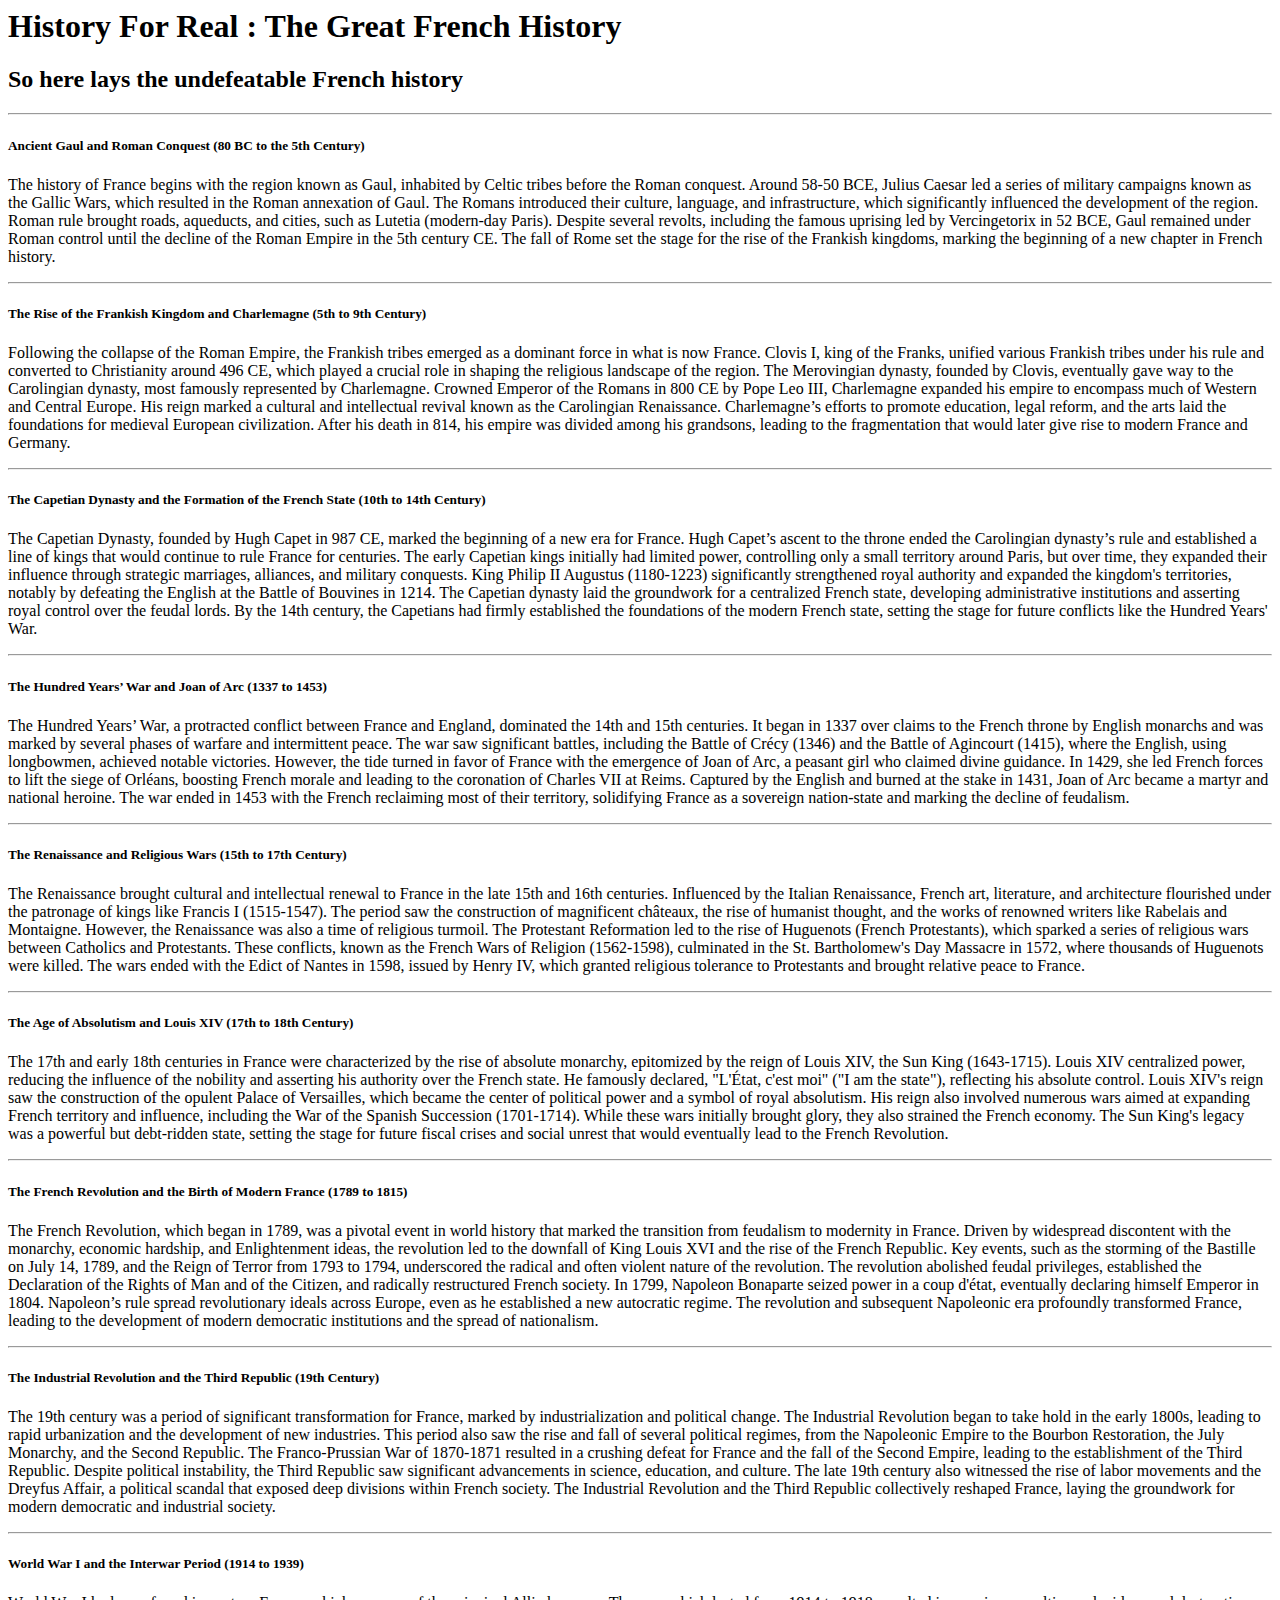
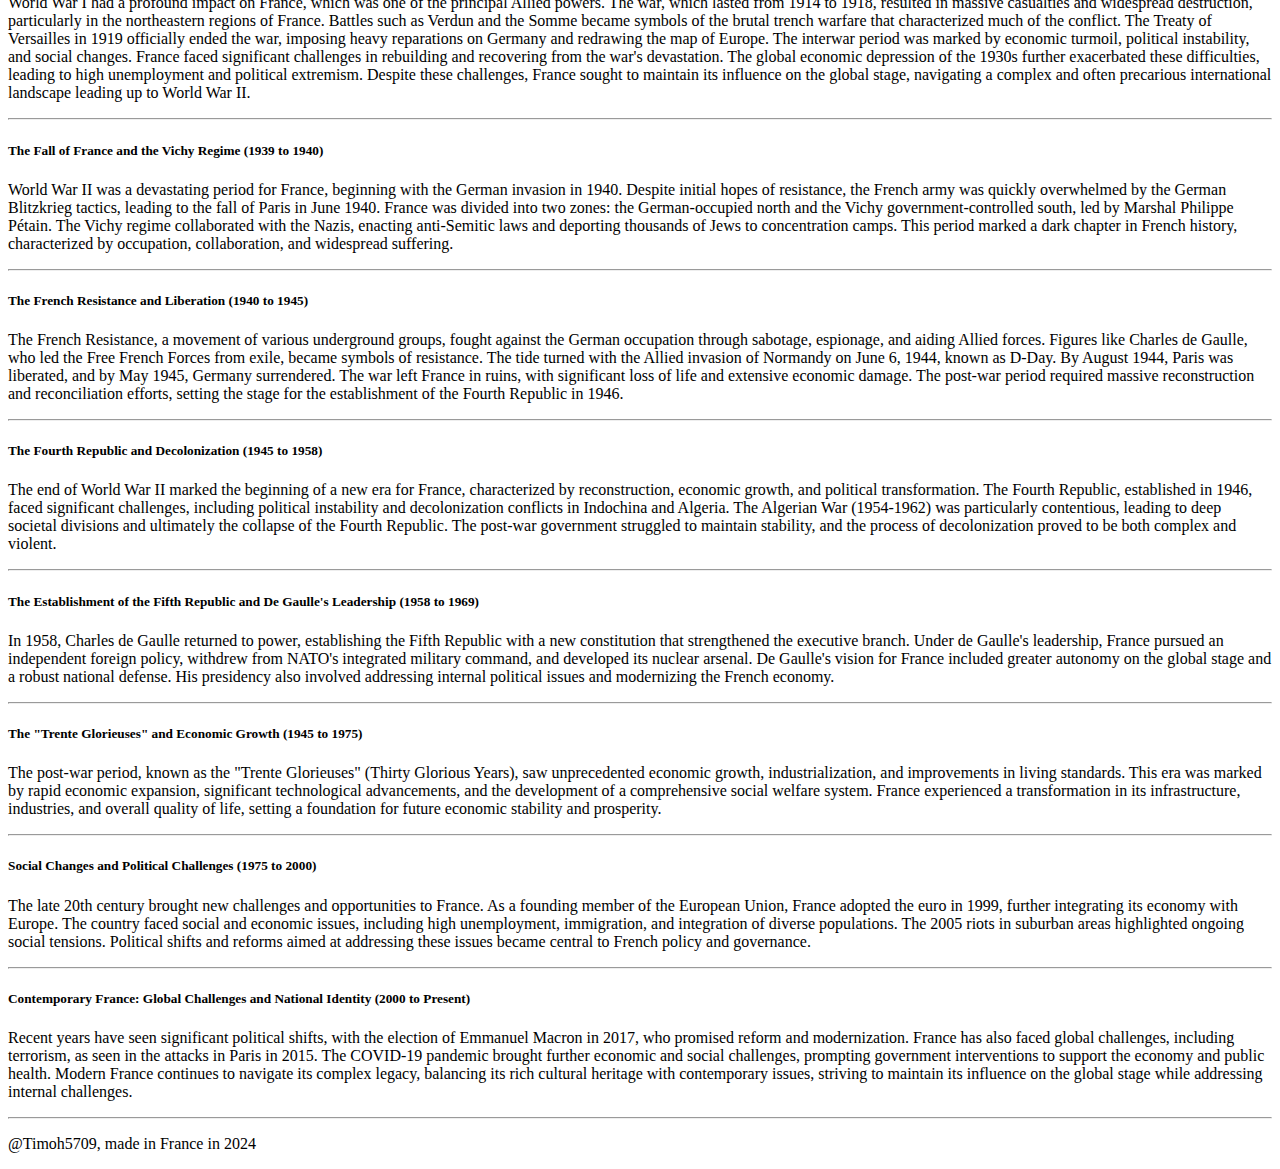
==== french/index.html @ 4bd19f50 "short article NOW + updated page for french" ====
<html>
    <head>
        <title>History For Real : French Page</title>
        <meta name="description" content="This is a web page that tell about The Great French History (for real !)">
        <link href="styles.css">
    </head>
    <body>
        <h1 class="titrepageo">History For Real : The Great French History</h1>
        <h2>So here lays the undefeatable French history</h2>
        <hr>
        <div class="divarticle">
            <h5 class="titrearticle">Ancient Gaul and Roman Conquest (80 BC to the 5th Century)</h5>
            <p>The history of France begins with the region known as Gaul, inhabited by Celtic tribes before the Roman conquest. Around 58-50 BCE, Julius Caesar led a series of military campaigns known as the Gallic Wars, which resulted in the Roman annexation of Gaul. The Romans introduced their culture, language, and infrastructure, which significantly influenced the development of the region. Roman rule brought roads, aqueducts, and cities, such as Lutetia (modern-day Paris). Despite several revolts, including the famous uprising led by Vercingetorix in 52 BCE, Gaul remained under Roman control until the decline of the Roman Empire in the 5th century CE. The fall of Rome set the stage for the rise of the Frankish kingdoms, marking the beginning of a new chapter in French history.</p>
        </div>
        <hr>
        <div class="divarticle">
            <h5 class="titrearticle">The Rise of the Frankish Kingdom and Charlemagne (5th to 9th Century)</h5>
            <p>Following the collapse of the Roman Empire, the Frankish tribes emerged as a dominant force in what is now France. Clovis I, king of the Franks, unified various Frankish tribes under his rule and converted to Christianity around 496 CE, which played a crucial role in shaping the religious landscape of the region. The Merovingian dynasty, founded by Clovis, eventually gave way to the Carolingian dynasty, most famously represented by Charlemagne. Crowned Emperor of the Romans in 800 CE by Pope Leo III, Charlemagne expanded his empire to encompass much of Western and Central Europe. His reign marked a cultural and intellectual revival known as the Carolingian Renaissance. Charlemagne’s efforts to promote education, legal reform, and the arts laid the foundations for medieval European civilization. After his death in 814, his empire was divided among his grandsons, leading to the fragmentation that would later give rise to modern France and Germany.</p>
        </div>
        <hr>
        <div class="divarticle">
            <h5 class="titrearticle">The Capetian Dynasty and the Formation of the French State (10th to 14th Century)</h5>
            <p>The Capetian Dynasty, founded by Hugh Capet in 987 CE, marked the beginning of a new era for France. Hugh Capet’s ascent to the throne ended the Carolingian dynasty’s rule and established a line of kings that would continue to rule France for centuries. The early Capetian kings initially had limited power, controlling only a small territory around Paris, but over time, they expanded their influence through strategic marriages, alliances, and military conquests. King Philip II Augustus (1180-1223) significantly strengthened royal authority and expanded the kingdom's territories, notably by defeating the English at the Battle of Bouvines in 1214. The Capetian dynasty laid the groundwork for a centralized French state, developing administrative institutions and asserting royal control over the feudal lords. By the 14th century, the Capetians had firmly established the foundations of the modern French state, setting the stage for future conflicts like the Hundred Years' War.</p>
        </div>
        <hr>
        <div class="divarticle">
            <h5 class="titrearticle">The Hundred Years’ War and Joan of Arc (1337 to 1453)</h5>
            <p>The Hundred Years’ War, a protracted conflict between France and England, dominated the 14th and 15th centuries. It began in 1337 over claims to the French throne by English monarchs and was marked by several phases of warfare and intermittent peace. The war saw significant battles, including the Battle of Crécy (1346) and the Battle of Agincourt (1415), where the English, using longbowmen, achieved notable victories. However, the tide turned in favor of France with the emergence of Joan of Arc, a peasant girl who claimed divine guidance. In 1429, she led French forces to lift the siege of Orléans, boosting French morale and leading to the coronation of Charles VII at Reims. Captured by the English and burned at the stake in 1431, Joan of Arc became a martyr and national heroine. The war ended in 1453 with the French reclaiming most of their territory, solidifying France as a sovereign nation-state and marking the decline of feudalism.</p>
        </div>
        <hr>
        <div class="divarticle">
            <h5 class="titrearticle">The Renaissance and Religious Wars (15th to 17th Century)</h5>
            <p>The Renaissance brought cultural and intellectual renewal to France in the late 15th and 16th centuries. Influenced by the Italian Renaissance, French art, literature, and architecture flourished under the patronage of kings like Francis I (1515-1547). The period saw the construction of magnificent châteaux, the rise of humanist thought, and the works of renowned writers like Rabelais and Montaigne. However, the Renaissance was also a time of religious turmoil. The Protestant Reformation led to the rise of Huguenots (French Protestants), which sparked a series of religious wars between Catholics and Protestants. These conflicts, known as the French Wars of Religion (1562-1598), culminated in the St. Bartholomew's Day Massacre in 1572, where thousands of Huguenots were killed. The wars ended with the Edict of Nantes in 1598, issued by Henry IV, which granted religious tolerance to Protestants and brought relative peace to France.</p>
        </div>
        <hr>
        <div class="divarticle">
            <h5 class="titrearticle">The Age of Absolutism and Louis XIV (17th to 18th Century)</h5>
            <p>The 17th and early 18th centuries in France were characterized by the rise of absolute monarchy, epitomized by the reign of Louis XIV, the Sun King (1643-1715). Louis XIV centralized power, reducing the influence of the nobility and asserting his authority over the French state. He famously declared, "L'État, c'est moi" ("I am the state"), reflecting his absolute control. Louis XIV's reign saw the construction of the opulent Palace of Versailles, which became the center of political power and a symbol of royal absolutism. His reign also involved numerous wars aimed at expanding French territory and influence, including the War of the Spanish Succession (1701-1714). While these wars initially brought glory, they also strained the French economy. The Sun King's legacy was a powerful but debt-ridden state, setting the stage for future fiscal crises and social unrest that would eventually lead to the French Revolution.</p>
        </div>
        <hr>
        <div class="divarticle">
            <h5 class="titrearticle">The French Revolution and the Birth of Modern France (1789 to 1815)</h5>
            <p>The French Revolution, which began in 1789, was a pivotal event in world history that marked the transition from feudalism to modernity in France. Driven by widespread discontent with the monarchy, economic hardship, and Enlightenment ideas, the revolution led to the downfall of King Louis XVI and the rise of the French Republic. Key events, such as the storming of the Bastille on July 14, 1789, and the Reign of Terror from 1793 to 1794, underscored the radical and often violent nature of the revolution. The revolution abolished feudal privileges, established the Declaration of the Rights of Man and of the Citizen, and radically restructured French society. In 1799, Napoleon Bonaparte seized power in a coup d'état, eventually declaring himself Emperor in 1804. Napoleon’s rule spread revolutionary ideals across Europe, even as he established a new autocratic regime. The revolution and subsequent Napoleonic era profoundly transformed France, leading to the development of modern democratic institutions and the spread of nationalism.</p>
        </div>
        <hr>
        <div class="divarticle">
            <h5 class="titrearticle">The Industrial Revolution and the Third Republic (19th Century)</h5>
            <p>The 19th century was a period of significant transformation for France, marked by industrialization and political change. The Industrial Revolution began to take hold in the early 1800s, leading to rapid urbanization and the development of new industries. This period also saw the rise and fall of several political regimes, from the Napoleonic Empire to the Bourbon Restoration, the July Monarchy, and the Second Republic. The Franco-Prussian War of 1870-1871 resulted in a crushing defeat for France and the fall of the Second Empire, leading to the establishment of the Third Republic. Despite political instability, the Third Republic saw significant advancements in science, education, and culture. The late 19th century also witnessed the rise of labor movements and the Dreyfus Affair, a political scandal that exposed deep divisions within French society. The Industrial Revolution and the Third Republic collectively reshaped France, laying the groundwork for modern democratic and industrial society.</p>
        </div>
        <hr>
        <div class="divarticle">
            <h5 class="titrearticle">World War I and the Interwar Period (1914 to 1939)</h5>
            <p>World War I had a profound impact on France, which was one of the principal Allied powers. The war, which lasted from 1914 to 1918, resulted in massive casualties and widespread destruction, particularly in the northeastern regions of France. Battles such as Verdun and the Somme became symbols of the brutal trench warfare that characterized much of the conflict. The Treaty of Versailles in 1919 officially ended the war, imposing heavy reparations on Germany and redrawing the map of Europe. The interwar period was marked by economic turmoil, political instability, and social changes. France faced significant challenges in rebuilding and recovering from the war's devastation. The global economic depression of the 1930s further exacerbated these difficulties, leading to high unemployment and political extremism. Despite these challenges, France sought to maintain its influence on the global stage, navigating a complex and often precarious international landscape leading up to World War II.</p>
        </div>
        <hr>
        <div class="divarticle">
            <h5 class="titrearticle">The Fall of France and the Vichy Regime (1939 to 1940)</h5>
            <p>World War II was a devastating period for France, beginning with the German invasion in 1940. Despite initial hopes of resistance, the French army was quickly overwhelmed by the German Blitzkrieg tactics, leading to the fall of Paris in June 1940. France was divided into two zones: the German-occupied north and the Vichy government-controlled south, led by Marshal Philippe Pétain. The Vichy regime collaborated with the Nazis, enacting anti-Semitic laws and deporting thousands of Jews to concentration camps. This period marked a dark chapter in French history, characterized by occupation, collaboration, and widespread suffering.</p>
        </div>
        <hr>
        <div class="divarticle">
            <h5 class="titrearticle">The French Resistance and Liberation (1940 to 1945)</h5>
            <p>The French Resistance, a movement of various underground groups, fought against the German occupation through sabotage, espionage, and aiding Allied forces. Figures like Charles de Gaulle, who led the Free French Forces from exile, became symbols of resistance. The tide turned with the Allied invasion of Normandy on June 6, 1944, known as D-Day. By August 1944, Paris was liberated, and by May 1945, Germany surrendered. The war left France in ruins, with significant loss of life and extensive economic damage. The post-war period required massive reconstruction and reconciliation efforts, setting the stage for the establishment of the Fourth Republic in 1946.</p>
        </div>
        <hr>
        <div class="divarticle">
            <h5 class="titrearticle">The Fourth Republic and Decolonization (1945 to 1958)</h5>
            <p>The end of World War II marked the beginning of a new era for France, characterized by reconstruction, economic growth, and political transformation. The Fourth Republic, established in 1946, faced significant challenges, including political instability and decolonization conflicts in Indochina and Algeria. The Algerian War (1954-1962) was particularly contentious, leading to deep societal divisions and ultimately the collapse of the Fourth Republic. The post-war government struggled to maintain stability, and the process of decolonization proved to be both complex and violent.</p>
        </div>
        <hr>
        <div class="divarticle">
            <h5 class="titrearticle">The Establishment of the Fifth Republic and De Gaulle's Leadership (1958 to 1969)</h5>
            <p>In 1958, Charles de Gaulle returned to power, establishing the Fifth Republic with a new constitution that strengthened the executive branch. Under de Gaulle's leadership, France pursued an independent foreign policy, withdrew from NATO's integrated military command, and developed its nuclear arsenal. De Gaulle's vision for France included greater autonomy on the global stage and a robust national defense. His presidency also involved addressing internal political issues and modernizing the French economy.</p>
        </div>
        <hr>
        <div class="divarticle">
            <h5 class="titrearticle">The "Trente Glorieuses" and Economic Growth (1945 to 1975)</h5>
            <p>The post-war period, known as the "Trente Glorieuses" (Thirty Glorious Years), saw unprecedented economic growth, industrialization, and improvements in living standards. This era was marked by rapid economic expansion, significant technological advancements, and the development of a comprehensive social welfare system. France experienced a transformation in its infrastructure, industries, and overall quality of life, setting a foundation for future economic stability and prosperity.</p>
        </div>
        <hr>
        <div class="divarticle">
            <h5 class="titrearticle">Social Changes and Political Challenges (1975 to 2000)</h5>
            <p>The late 20th century brought new challenges and opportunities to France. As a founding member of the European Union, France adopted the euro in 1999, further integrating its economy with Europe. The country faced social and economic issues, including high unemployment, immigration, and integration of diverse populations. The 2005 riots in suburban areas highlighted ongoing social tensions. Political shifts and reforms aimed at addressing these issues became central to French policy and governance.</p>
        </div>
        <hr>
        <div class="divarticle">
            <h5 class="titrearticle">Contemporary France: Global Challenges and National Identity (2000 to Present)</h5>
            <p>Recent years have seen significant political shifts, with the election of Emmanuel Macron in 2017, who promised reform and modernization. France has also faced global challenges, including terrorism, as seen in the attacks in Paris in 2015. The COVID-19 pandemic brought further economic and social challenges, prompting government interventions to support the economy and public health. Modern France continues to navigate its complex legacy, balancing its rich cultural heritage with contemporary issues, striving to maintain its influence on the global stage while addressing internal challenges.</p>
        </div>
        <hr>
        <div class="credit">
            <p class="txtcred">@Timoh5709, made in France in 2024</p>
        </div>
    </body>
</html>
---- french/styles.css ----
p {
    font-size: 12px;
}

a {
    color: red;
}

titrearticle {
    color: darkcyan;
}

divarticle {
    border-style: solid;
    border-width: 2px;
    border-color: grey;
    border-radius: 5px;
    padding: 5px;
    direction: column;
    align-items: start;
}

titrepageo {
    font-family: Times New Roman;
}

credit {
    border-style: solid;
    border-width: 2px;
    border-color: antiquewhite;
    border-radius: 15px;
    padding: 5px;
    direction: column;
    align-items: center;
}

txtcred {
    font-size: 8px;
}
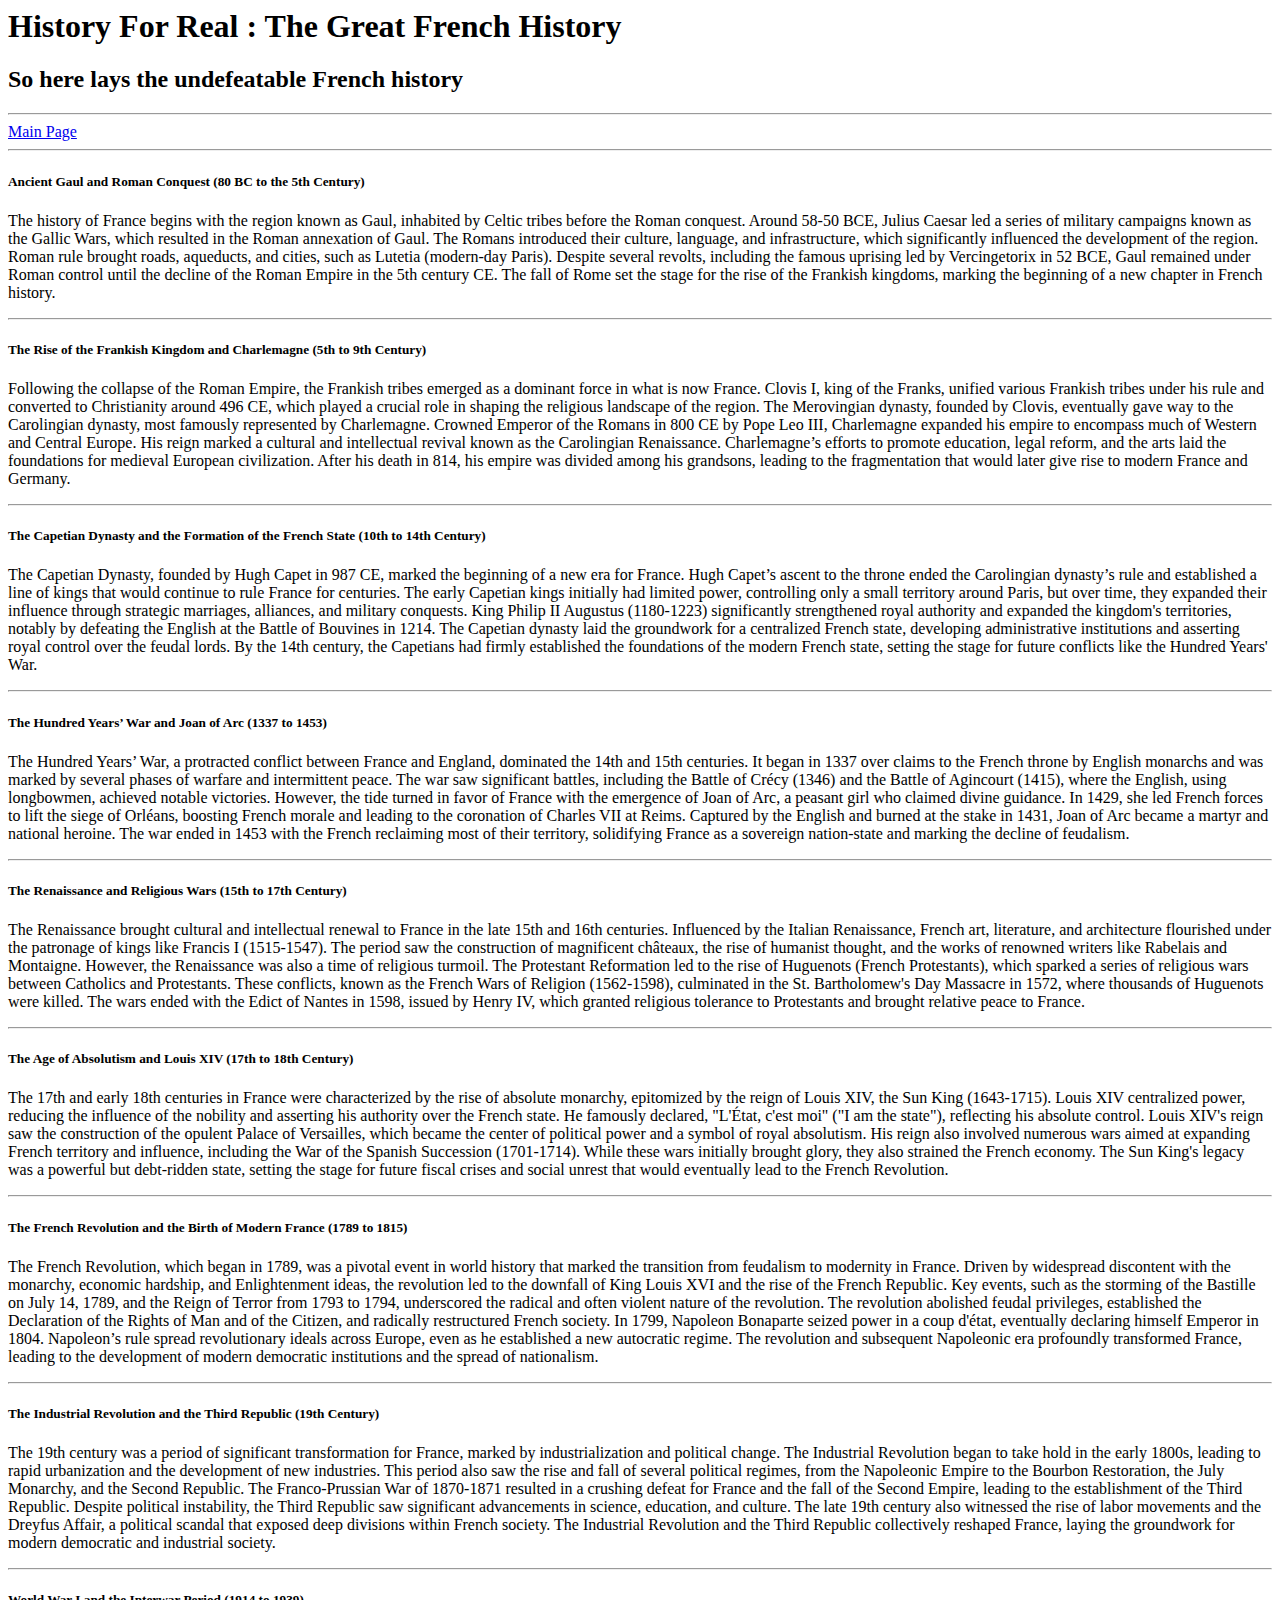
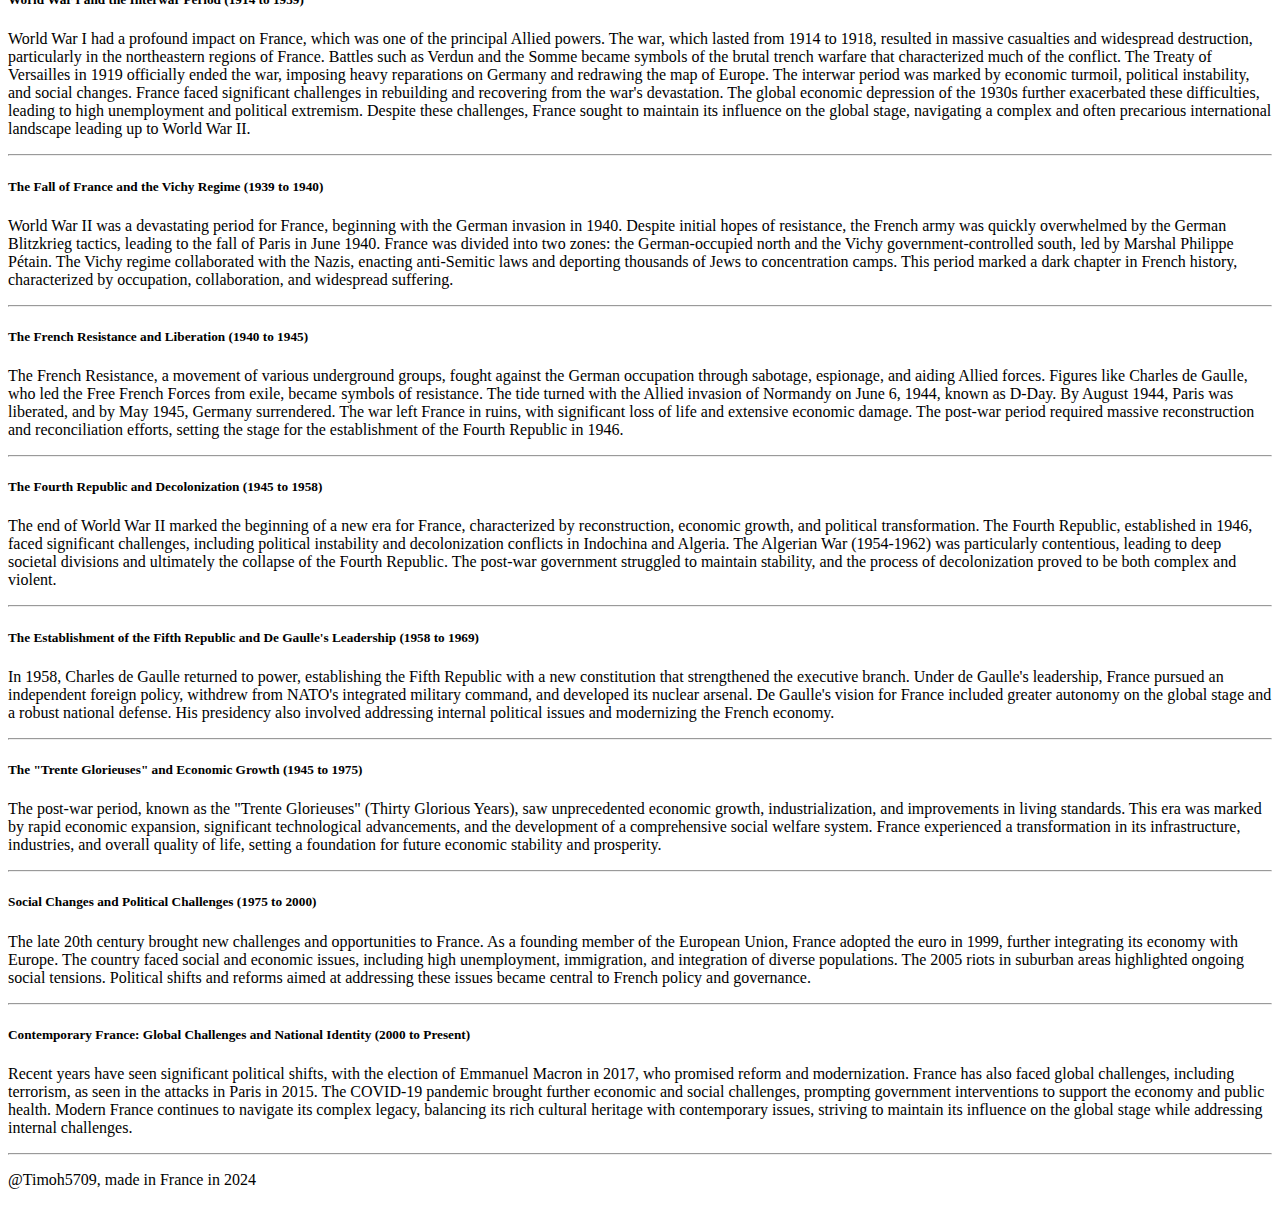
==== commit 86537cdf: "Major update" ====
--- a/french/index.html
+++ b/french/index.html
@@ -7,6 +7,8 @@
     <body>
         <h1 class="titrepageo">History For Real : The Great French History</h1>
         <h2>So here lays the undefeatable French history</h2>
+        <hr>
+        <div class="liens"><a href="buss://hisory.fr">Main Page</a></div>
         <hr>
         <div class="divarticle">
             <h5 class="titrearticle">Ancient Gaul and Roman Conquest (80 BC to the 5th Century)</h5>
--- a/french/styles.css
+++ b/french/styles.css
@@ -3,7 +3,7 @@
 }
 
 a {
-    color: red;
+    color: darkcyan;
 }
 
 titrearticle {
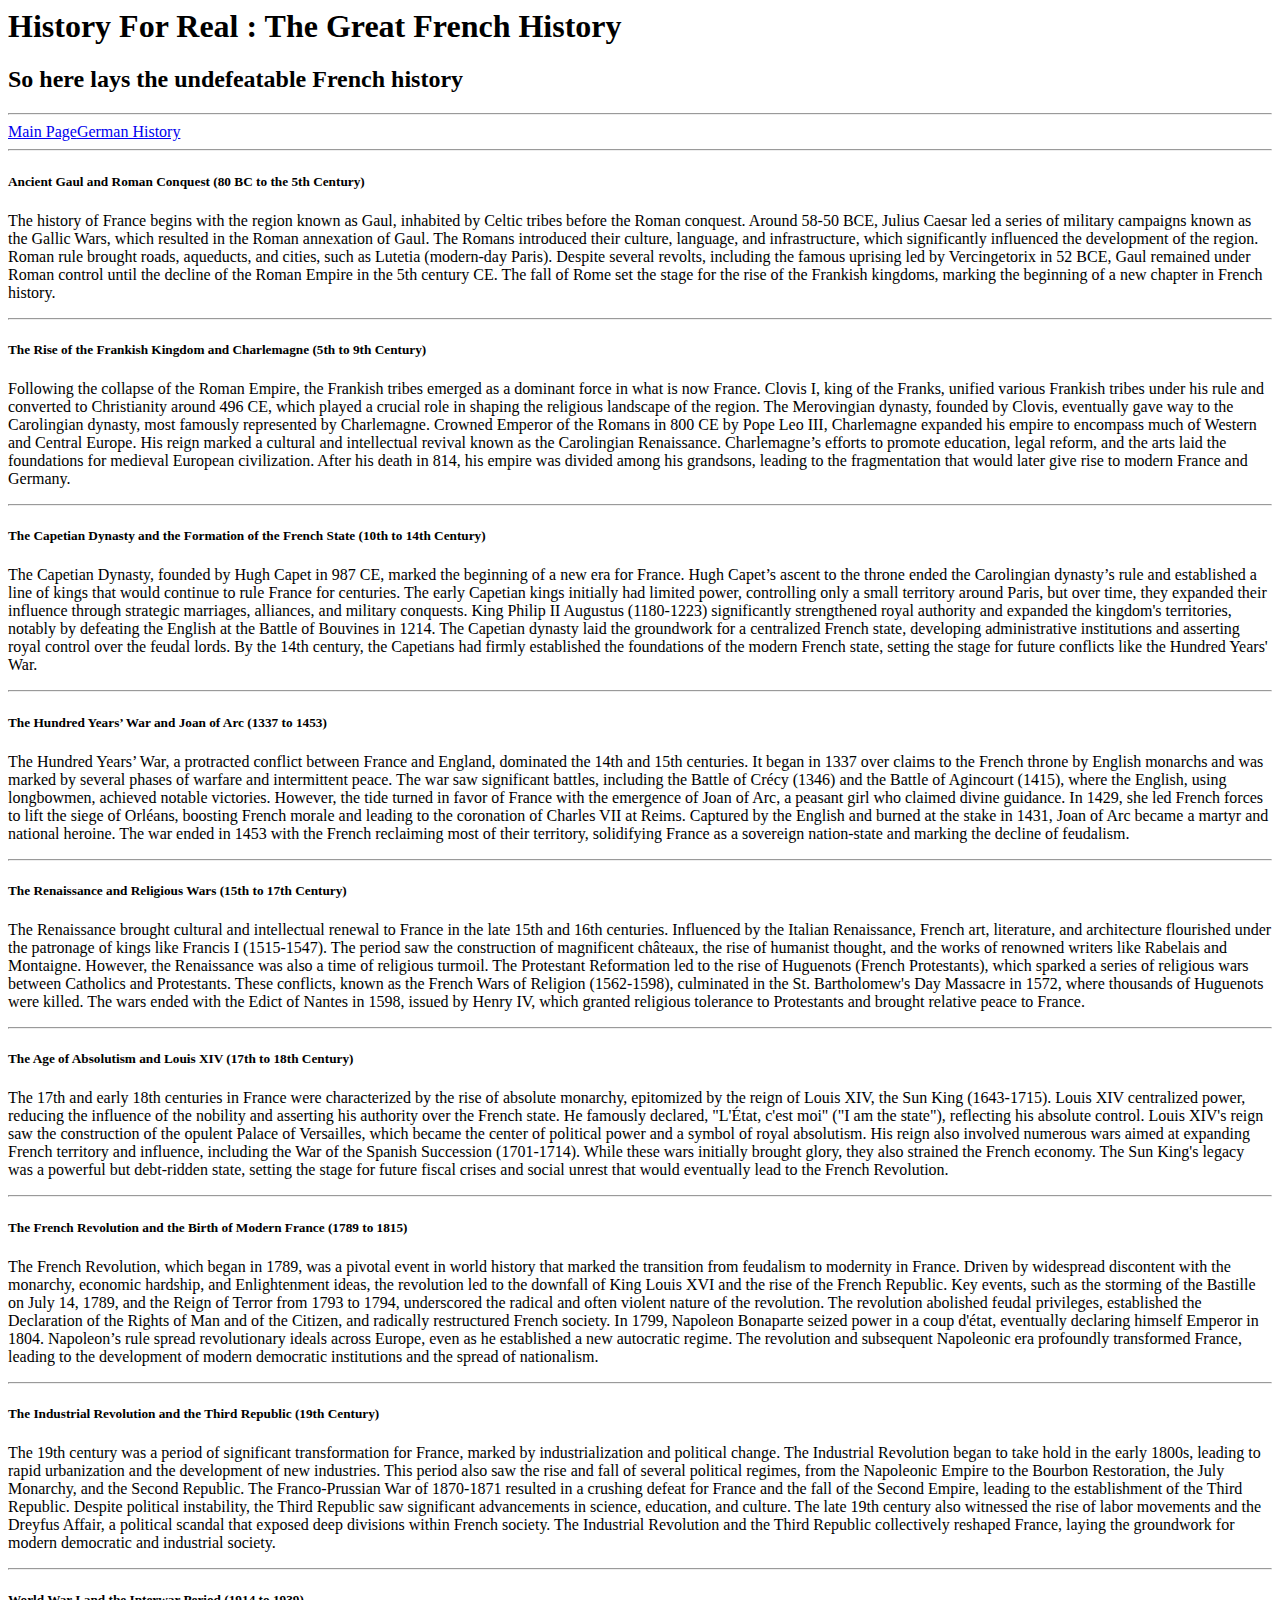
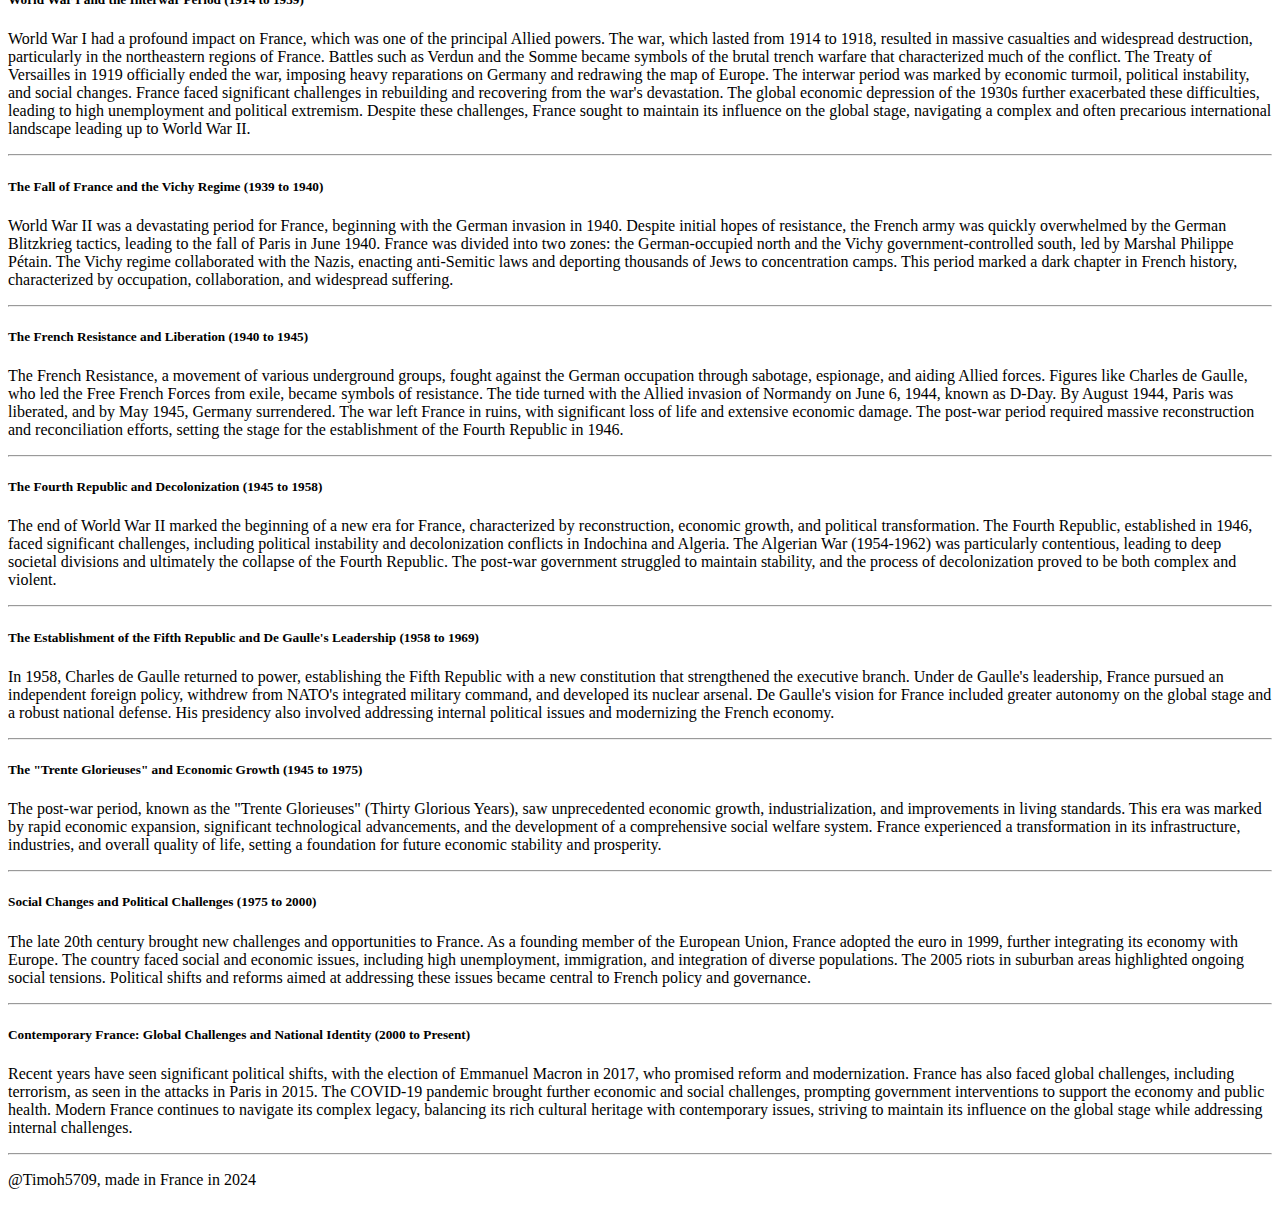
==== commit 22173521: "German page + typo in the links ..." ====
--- a/french/index.html
+++ b/french/index.html
@@ -3,12 +3,13 @@
         <title>History For Real : French Page</title>
         <meta name="description" content="This is a web page that tell about The Great French History (for real !)">
         <link href="styles.css">
+        <link href="https://raw.githubusercontent.com/Timoh5709/History-For-Real/main/french/logo.png">
     </head>
     <body>
         <h1 class="titrepageo">History For Real : The Great French History</h1>
         <h2>So here lays the undefeatable French history</h2>
         <hr>
-        <div class="liens"><a href="buss://hisory.fr">Main Page</a></div>
+        <div class="liens"><a href="buss://history.fr">Main Page</a><a href="buss://history.fr/german">German History</a></div>
         <hr>
         <div class="divarticle">
             <h5 class="titrearticle">Ancient Gaul and Roman Conquest (80 BC to the 5th Century)</h5>
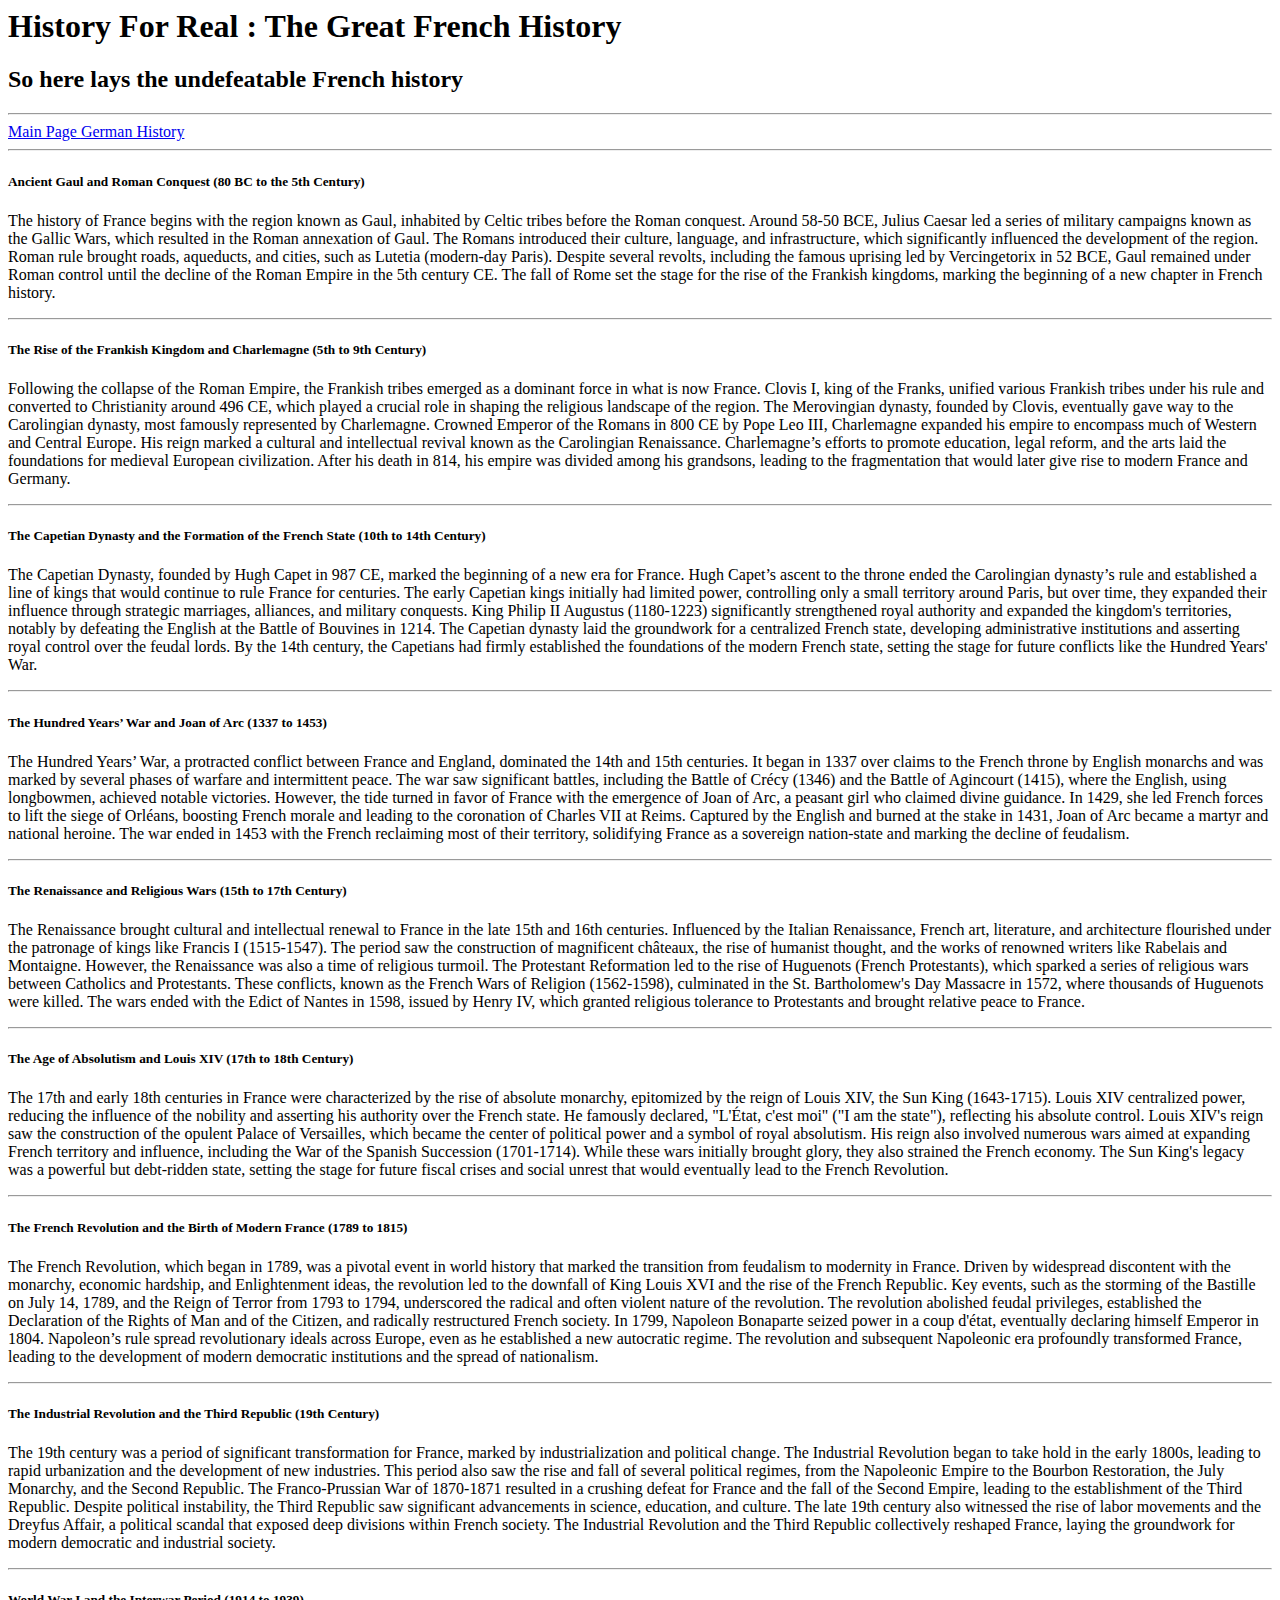
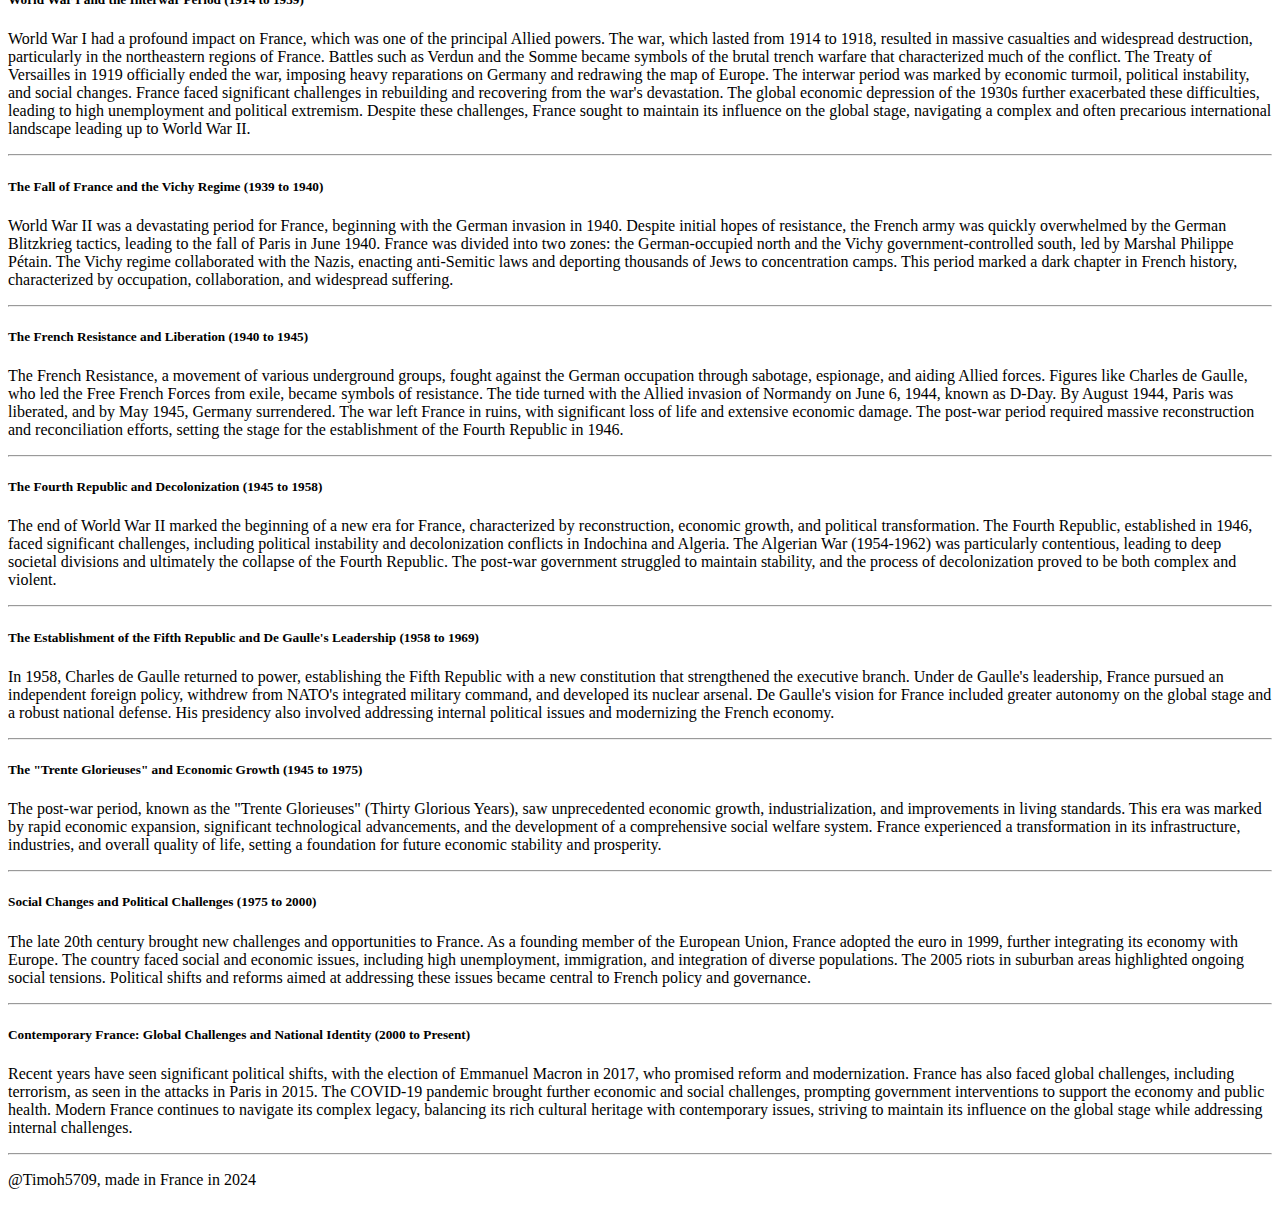
==== commit 819916bc: "made some spaces" ====
--- a/french/index.html
+++ b/french/index.html
@@ -9,7 +9,7 @@
         <h1 class="titrepageo">History For Real : The Great French History</h1>
         <h2>So here lays the undefeatable French history</h2>
         <hr>
-        <div class="liens"><a href="buss://history.fr">Main Page</a><a href="buss://history.fr/german">German History</a></div>
+        <div class="liens"><a href="buss://history.fr">Main Page    </a><a href="buss://history.fr/german">German History   </a></div>
         <hr>
         <div class="divarticle">
             <h5 class="titrearticle">Ancient Gaul and Roman Conquest (80 BC to the 5th Century)</h5>
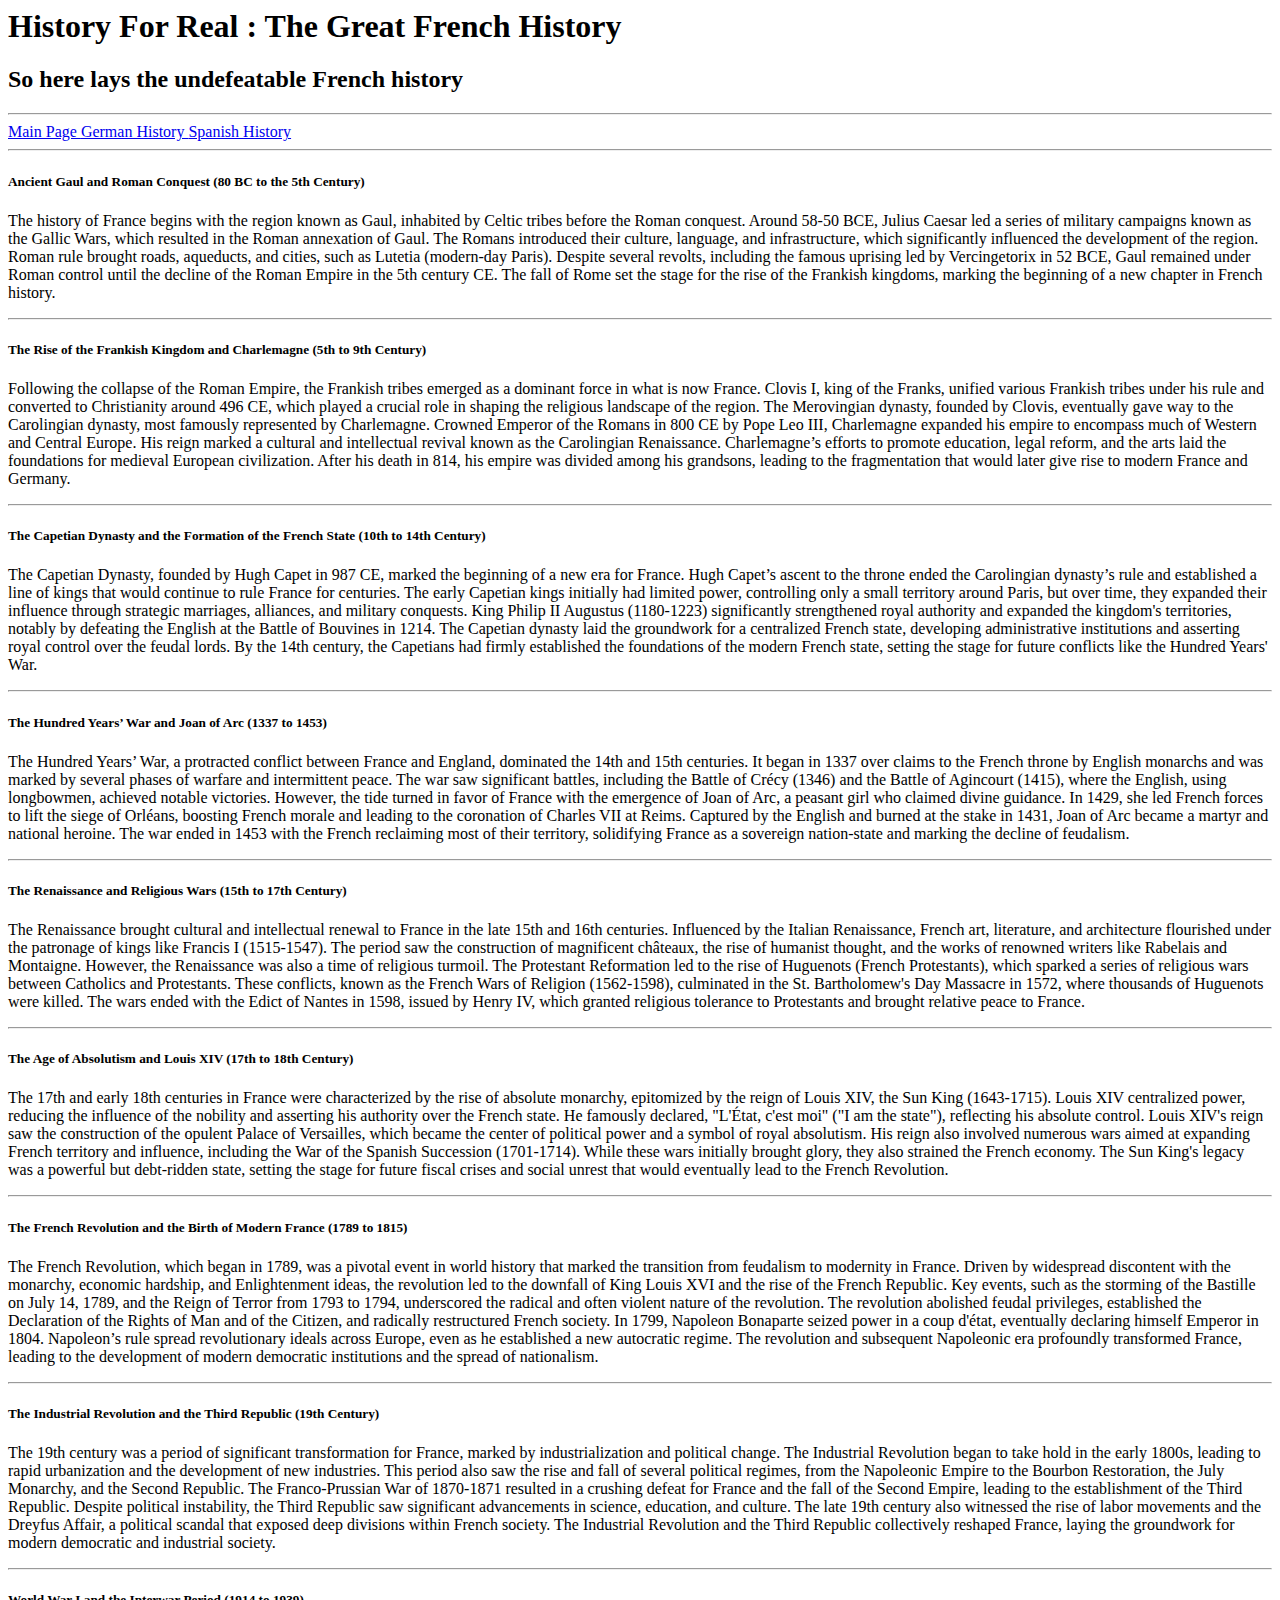
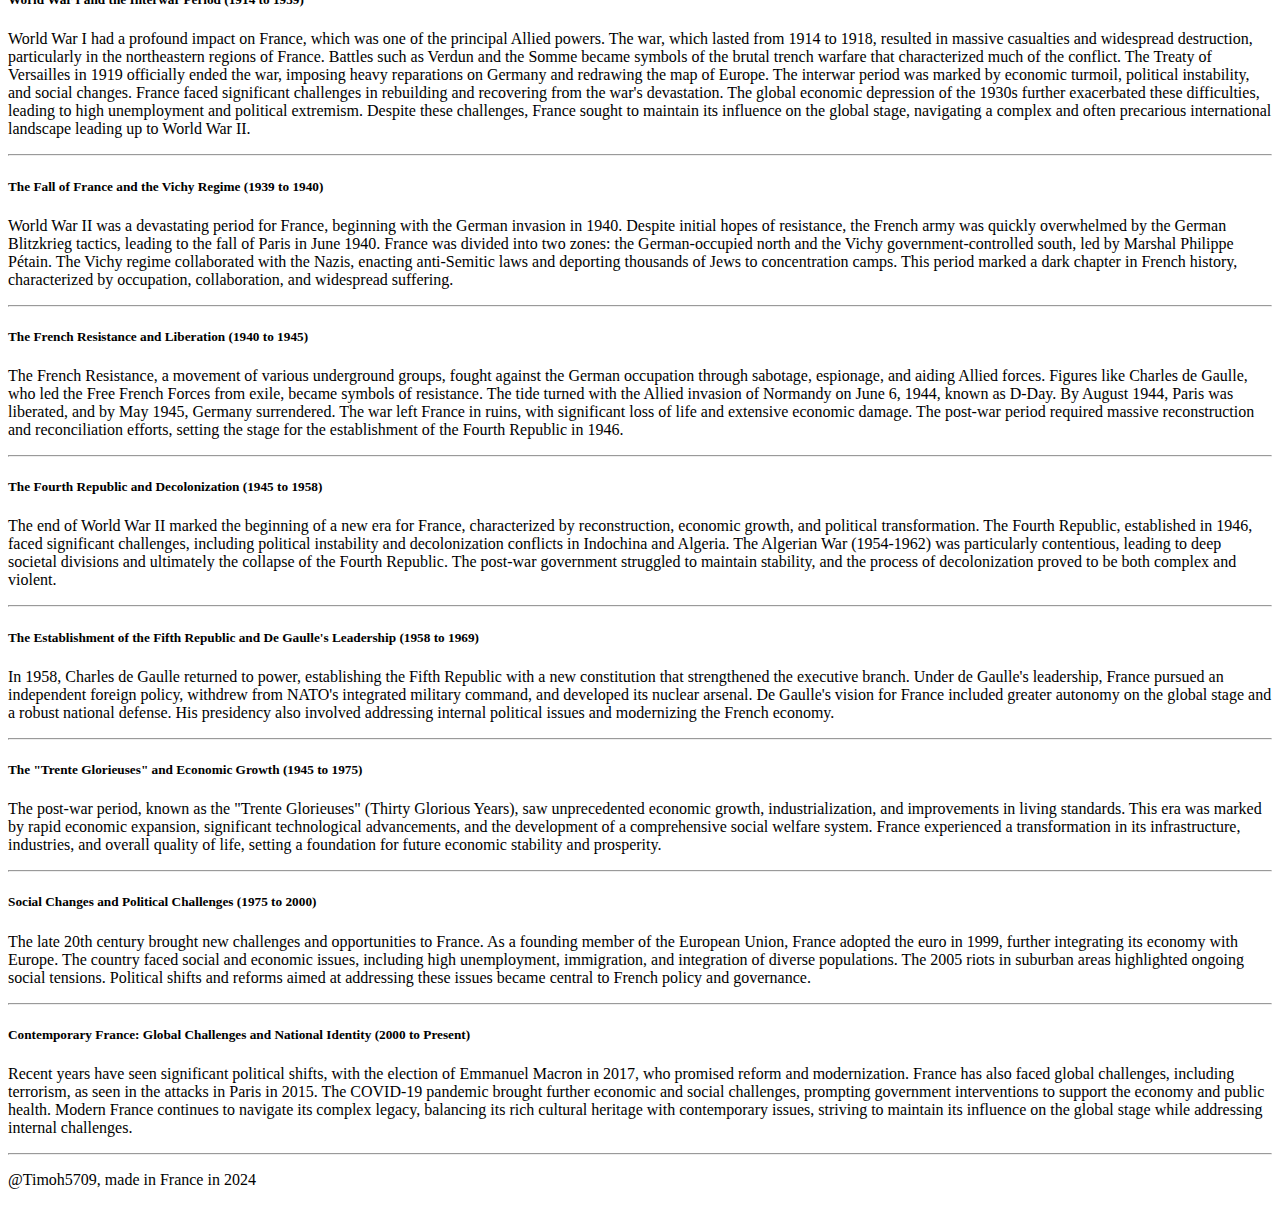
==== commit 75b0acdf: "Spain" ====
--- a/french/index.html
+++ b/french/index.html
@@ -9,7 +9,7 @@
         <h1 class="titrepageo">History For Real : The Great French History</h1>
         <h2>So here lays the undefeatable French history</h2>
         <hr>
-        <div class="liens"><a href="buss://history.fr">Main Page    </a><a href="buss://history.fr/german">German History   </a></div>
+        <div class="liens"><a href="buss://history.fr">Main Page    </a><a href="buss://history.fr/german">German History   </a><a href="buss://history.fr/spanish">Spanish History    </a></div>
         <hr>
         <div class="divarticle">
             <h5 class="titrearticle">Ancient Gaul and Roman Conquest (80 BC to the 5th Century)</h5>
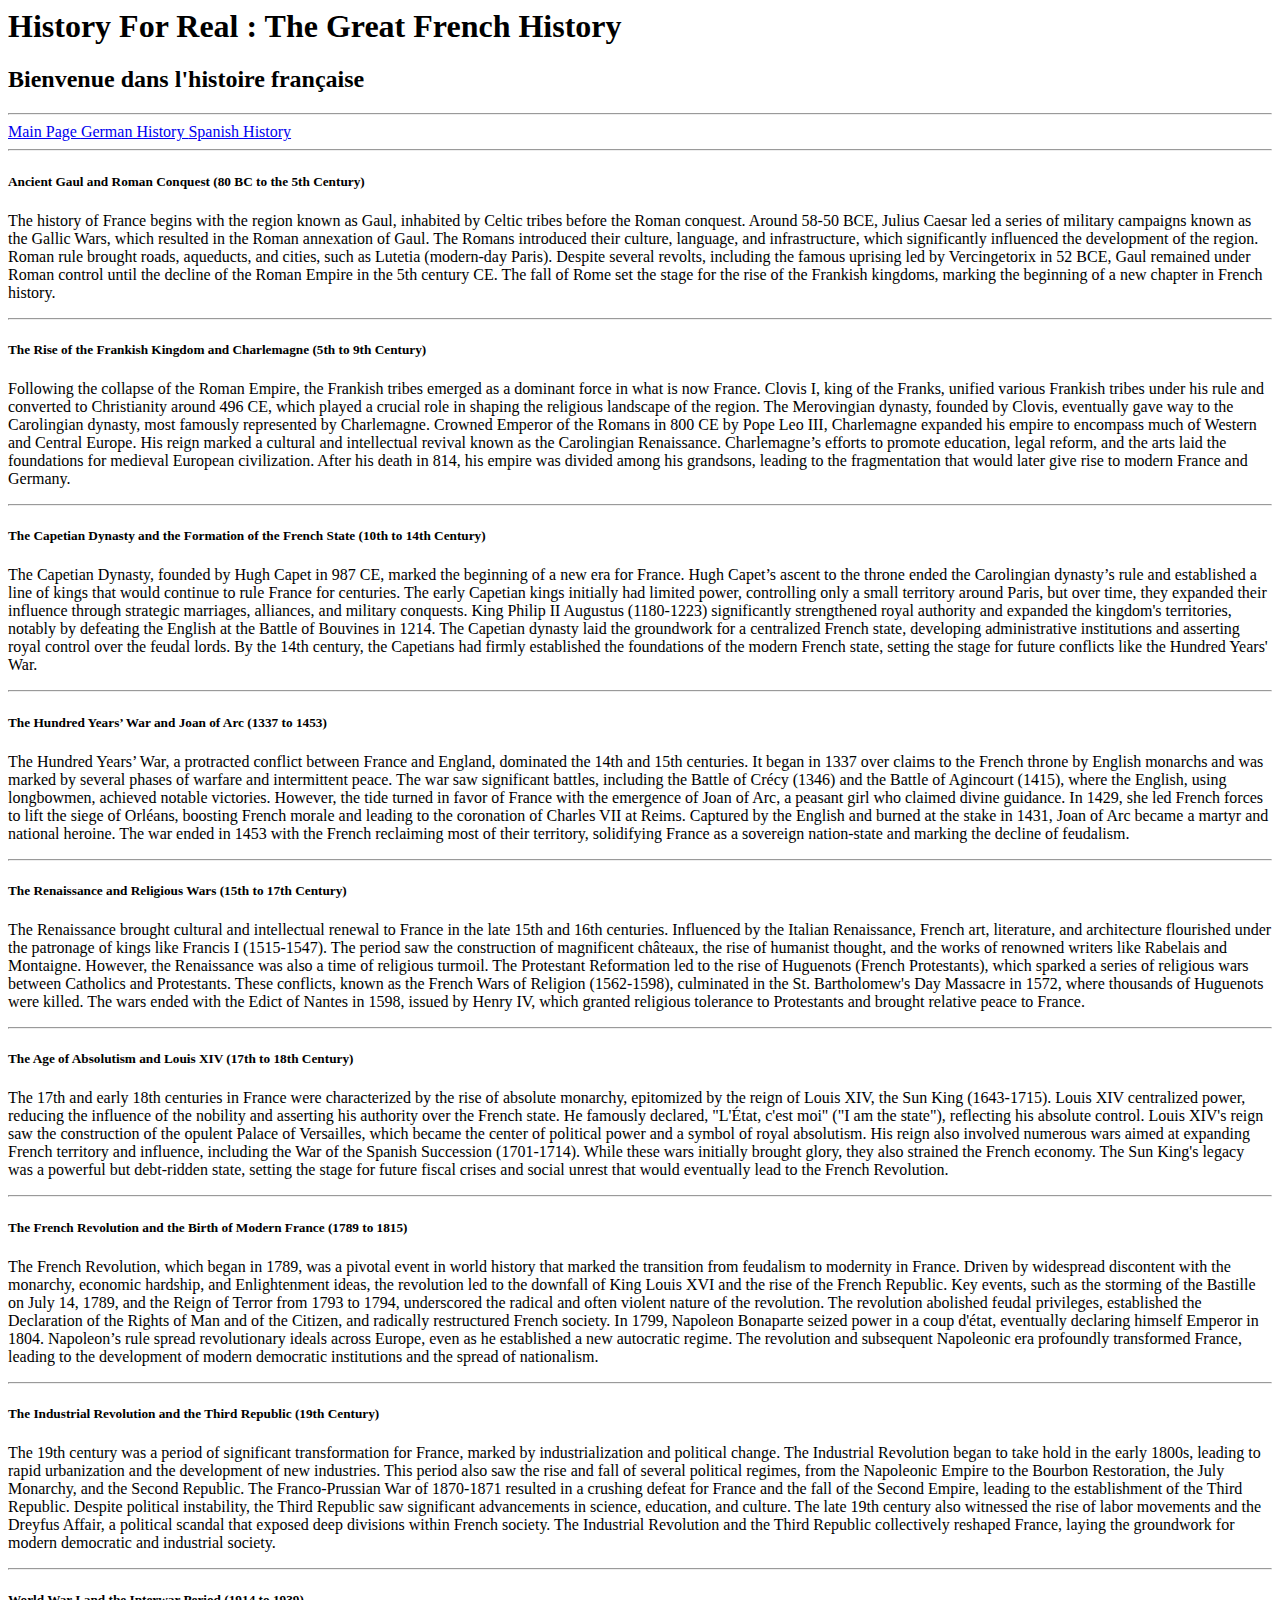
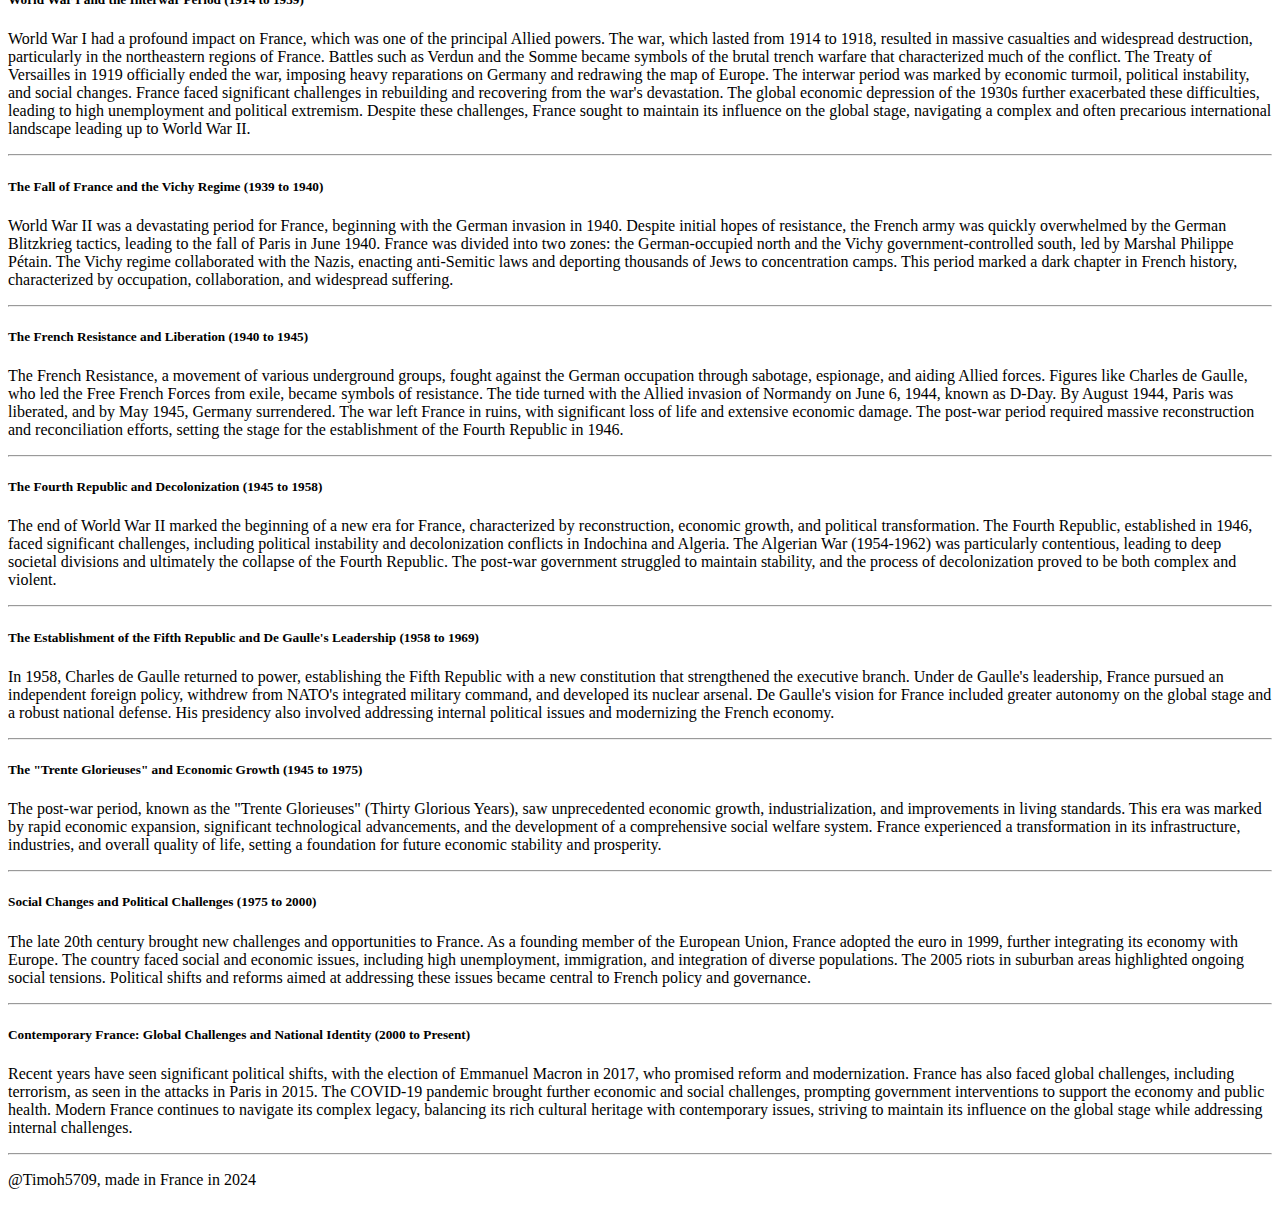
==== commit e35a2636: "change message in french page" ====
--- a/french/index.html
+++ b/french/index.html
@@ -7,7 +7,7 @@
     </head>
     <body>
         <h1 class="titrepageo">History For Real : The Great French History</h1>
-        <h2>So here lays the undefeatable French history</h2>
+        <h2>Bienvenue dans l'histoire française</h2>
         <hr>
         <div class="liens"><a href="buss://history.fr">Main Page    </a><a href="buss://history.fr/german">German History   </a><a href="buss://history.fr/spanish">Spanish History    </a></div>
         <hr>
